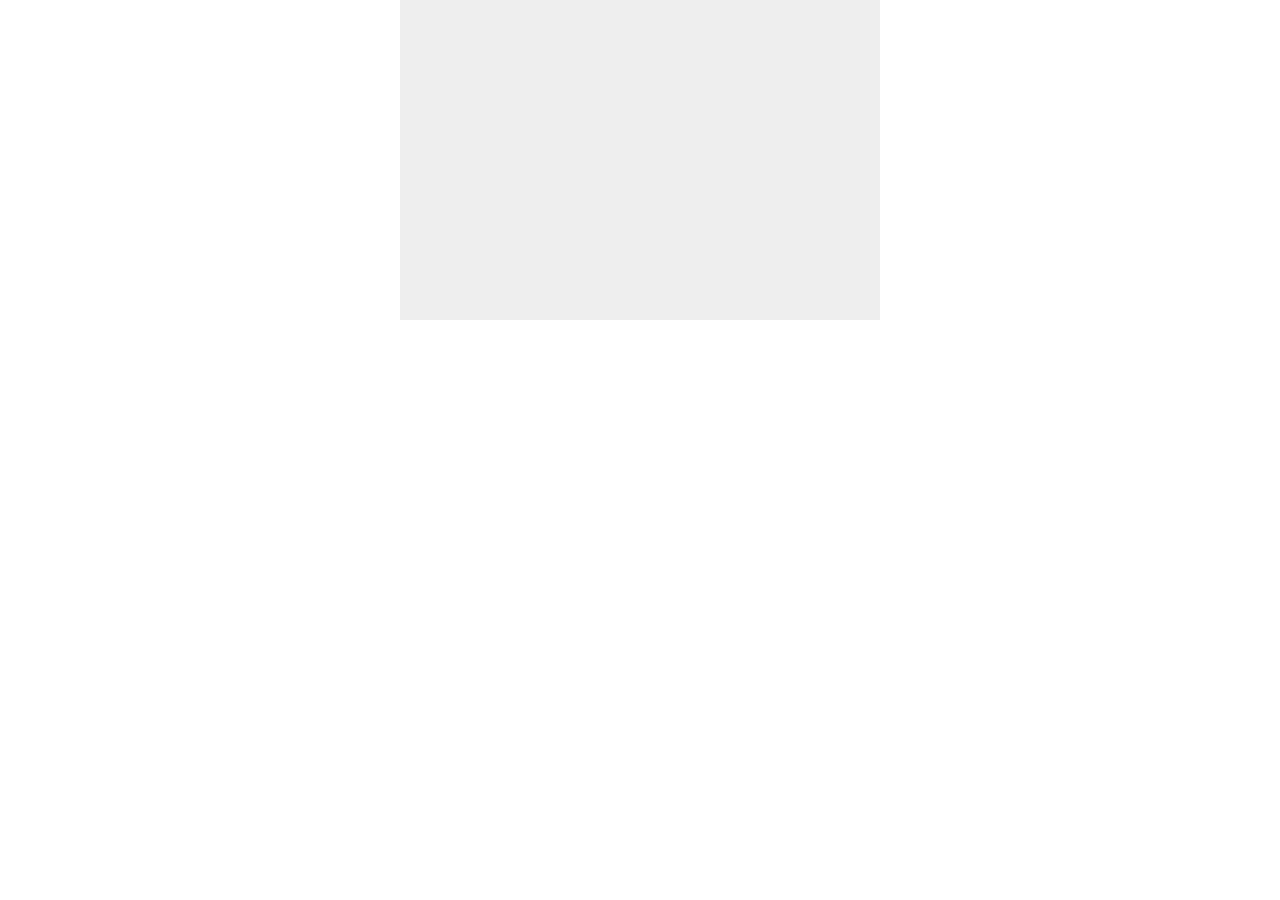
==== aashir_tutorial/index.html @ 1b75a92d "H O M E W O R K" ====
<!DOCTYPE html>
<html lang="en">
<head>
    <meta charset="UTF-8">
    <title>Game Developing Phaser Workshop - Lesson 01: Initialize the Framework</title>
    <style>
        *{padding: 0; margin: 0;}
    canvas{
        background: #eee; display: block; margin: 0 auto;}</style>
</head>
<body>

<canvas id="myCanvas" width="480" height="320"></canvas>

</body>
</html>
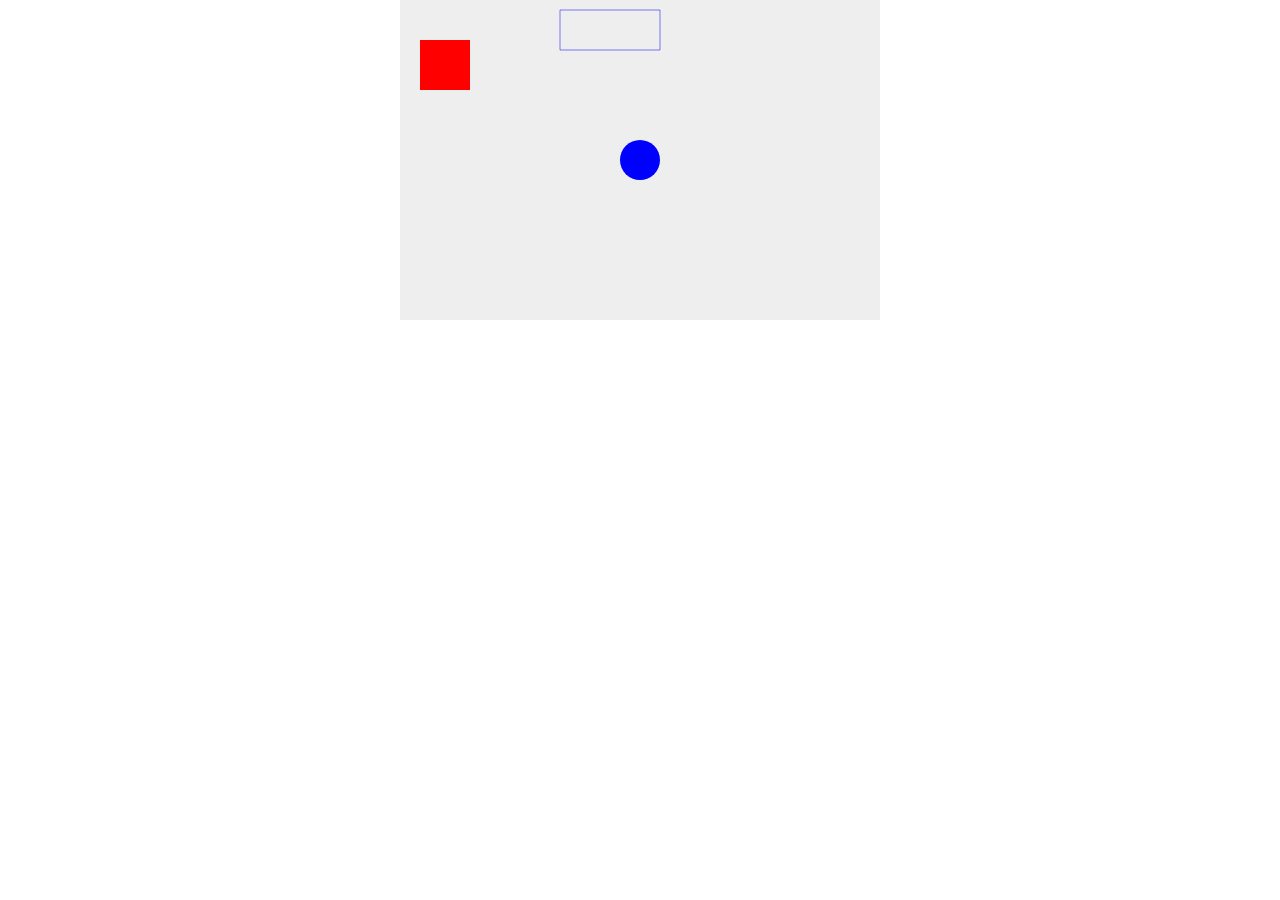
==== commit 77c37ad1: "H O M E W O R K" ====
--- a/aashir_tutorial/index.html
+++ b/aashir_tutorial/index.html
@@ -11,6 +11,29 @@
 <body>
 
 <canvas id="myCanvas" width="480" height="320"></canvas>
+<script>
+    var canvas = document.getElementById("myCanvas");
+    var ctx = canvas.getContext("2d");
+
+    ctx.beginPath();
+    ctx.rect(20, 40, 50, 50);
+    ctx.fillStyle = "#FF0000";
+    ctx.fill();
+    ctx.closePath();
+
+    ctx.beginPath();
+    ctx.arc(240, 160, 20, 0, Math.PI*2, false);
+    ctx.fillStyle = "blue";
+    ctx.fill();
+    ctx.closePath();
+
+    ctx.beginPath();
+    ctx.rect(160, 10, 100, 40);
+    ctx.strokeStyle = "rgba(0, 0, 255, 0.5)";
+    ctx.stroke();
+    ctx.closePath();
+
+</script>
 
 </body>
 </html>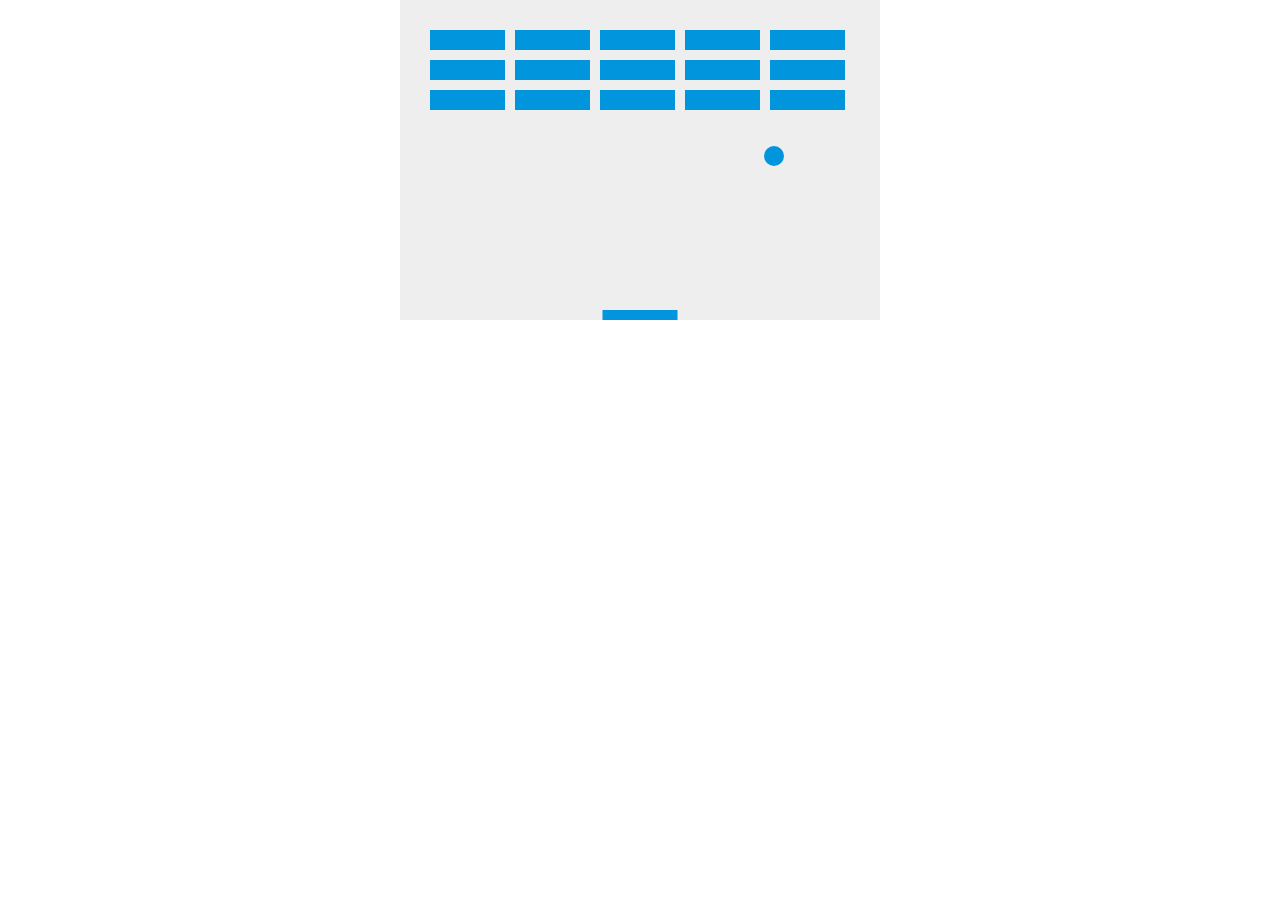
==== commit f16f91ff: "idk" ====
--- a/aashir_tutorial/index.html
+++ b/aashir_tutorial/index.html
@@ -14,25 +14,118 @@
 <script>
     var canvas = document.getElementById("myCanvas");
     var ctx = canvas.getContext("2d");
+    var ballRadius = 10;
+    var x = canvas.width/2;
+    var y = canvas.height-30;
+    var dx = 2;
+    var dy = -2;
+    var paddleHeight = 10;
+    var paddleWidth = 75;
+    var paddleX = (canvas.width-paddleWidth)/2;
+    var rightPressed = false;
+    var leftPressed = false;
+    var brickRowCount = 3;
+    var brickColumnCount = 5;
+    var brickWidth = 75;
+    var brickHeight = 20;
+    var brickPadding = 10;
+    var brickOffsetTop = 30;
+    var brickOffsetLeft = 30;
 
-    ctx.beginPath();
-    ctx.rect(20, 40, 50, 50);
-    ctx.fillStyle = "#FF0000";
-    ctx.fill();
-    ctx.closePath();
+    var bricks = [];
+    for(var c=0; c<brickColumnCount; c++) {
+        bricks[c] = [];
+        for(var r=0; r<brickRowCount; r++) {
+            bricks[c][r] = { x: 0, y: 0 };
+        }
+    }
 
-    ctx.beginPath();
-    ctx.arc(240, 160, 20, 0, Math.PI*2, false);
-    ctx.fillStyle = "blue";
-    ctx.fill();
-    ctx.closePath();
+    document.addEventListener("keydown", keyDownHandler, false);
+    document.addEventListener("keyup", keyUpHandler, false);
 
-    ctx.beginPath();
-    ctx.rect(160, 10, 100, 40);
-    ctx.strokeStyle = "rgba(0, 0, 255, 0.5)";
-    ctx.stroke();
-    ctx.closePath();
+    function keyDownHandler(e) {
+        if(e.keyCode == 39) {
+            rightPressed = true;
+        }
+        else if(e.keyCode == 37) {
+            leftPressed = true;
+        }
+    }
+    function keyUpHandler(e) {
+        if(e.keyCode == 39) {
+            rightPressed = false;
+        }
+        else if(e.keyCode == 37) {
+            leftPressed = false;
+        }
+    }
 
+    function drawBall() {
+        ctx.beginPath();
+        ctx.arc(x, y, ballRadius, 0, Math.PI*2);
+        ctx.fillStyle = "#0095DD";
+        ctx.fill();
+        ctx.closePath();
+    }
+    function drawPaddle() {
+        ctx.beginPath();
+        ctx.rect(paddleX, canvas.height-paddleHeight, paddleWidth, paddleHeight);
+        ctx.fillStyle = "#0095DD";
+        ctx.fill();
+        ctx.closePath();
+    }
+    function drawBricks() {
+        for(var c=0; c<brickColumnCount; c++) {
+            for(var r=0; r<brickRowCount; r++) {
+                var brickX = (c*(brickWidth+brickPadding))+brickOffsetLeft;
+                var brickY = (r*(brickHeight+brickPadding))+brickOffsetTop;
+                bricks[c][r].x = brickX;
+                bricks[c][r].y = brickY;
+                ctx.beginPath();
+                ctx.rect(brickX, brickY, brickWidth, brickHeight);
+                ctx.fillStyle = "#0095DD";
+                ctx.fill();
+                ctx.closePath();
+            }
+        }
+    }
+
+    function draw() {
+        ctx.clearRect(0, 0, canvas.width, canvas.height);
+        drawBricks();
+        drawBall();
+        drawPaddle();
+
+        if(x + dx > canvas.width-ballRadius || x + dx < ballRadius) {
+            dx = -dx;
+        }
+        if(y + dy < ballRadius) {
+            dy = -dy;
+        }
+        else if(y + dy > canvas.height-ballRadius) {
+            if(x > paddleX && x < paddleX + paddleWidth) {
+                if(y= y-paddleHeight){
+                    dy = -dy  ;
+                }
+            }
+            else {
+                alert("GAME OVER");
+                document.location.reload();
+            }
+        }
+
+        if(rightPressed && paddleX < canvas.width-paddleWidth) {
+            paddleX += 7;
+        }
+        else if(leftPressed && paddleX > 0) {
+            paddleX -= 7;
+        }
+
+        x += dx;
+        y += dy;
+    }
+
+    setInterval(draw, 10);
 </script>
 
 </body>
